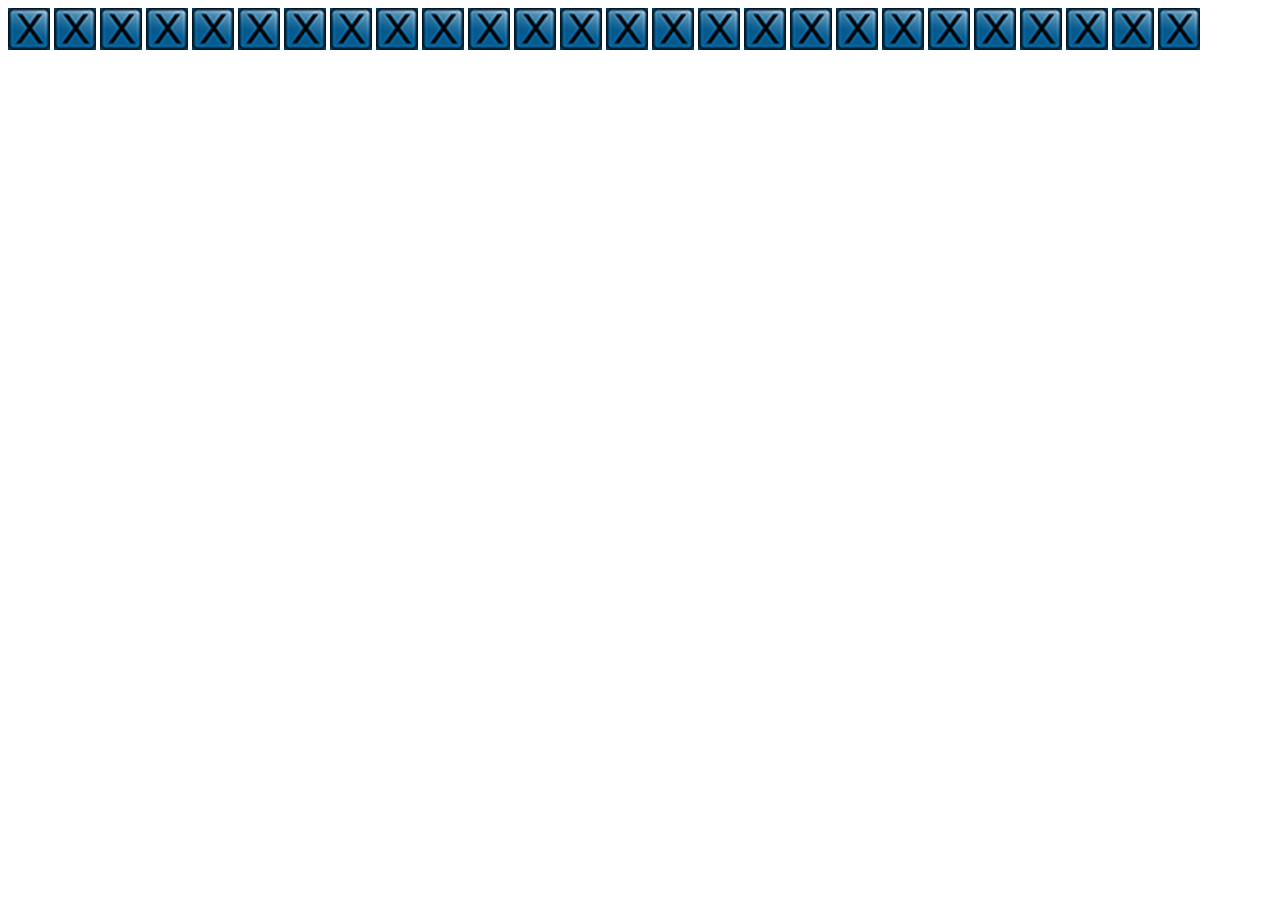
==== www/index.html @ 3664e8c2 "resize test" ====
<!doctype html>
<html>
<head>
<meta charset="utf-8">
<title>Hangman</title>
</head>

<body>
<img src="Images/btnXtest.jpg">
<img src="Images/btnXtest.jpg">
<img src="Images/btnXtest.jpg">
<img src="Images/btnXtest.jpg">
<img src="Images/btnXtest.jpg">
<img src="Images/btnXtest.jpg">
<img src="Images/btnXtest.jpg">
<img src="Images/btnXtest.jpg">
<img src="Images/btnXtest.jpg">
<img src="Images/btnXtest.jpg">
<img src="Images/btnXtest.jpg">
<img src="Images/btnXtest.jpg">
<img src="Images/btnXtest.jpg">
<img src="Images/btnXtest.jpg">
<img src="Images/btnXtest.jpg">
<img src="Images/btnXtest.jpg">
<img src="Images/btnXtest.jpg">
<img src="Images/btnXtest.jpg">
<img src="Images/btnXtest.jpg">
<img src="Images/btnXtest.jpg">
<img src="Images/btnXtest.jpg">
<img src="Images/btnXtest.jpg">
<img src="Images/btnXtest.jpg">
<img src="Images/btnXtest.jpg">
<img src="Images/btnXtest.jpg">
<img src="Images/btnXtest.jpg">
</body>
</html>
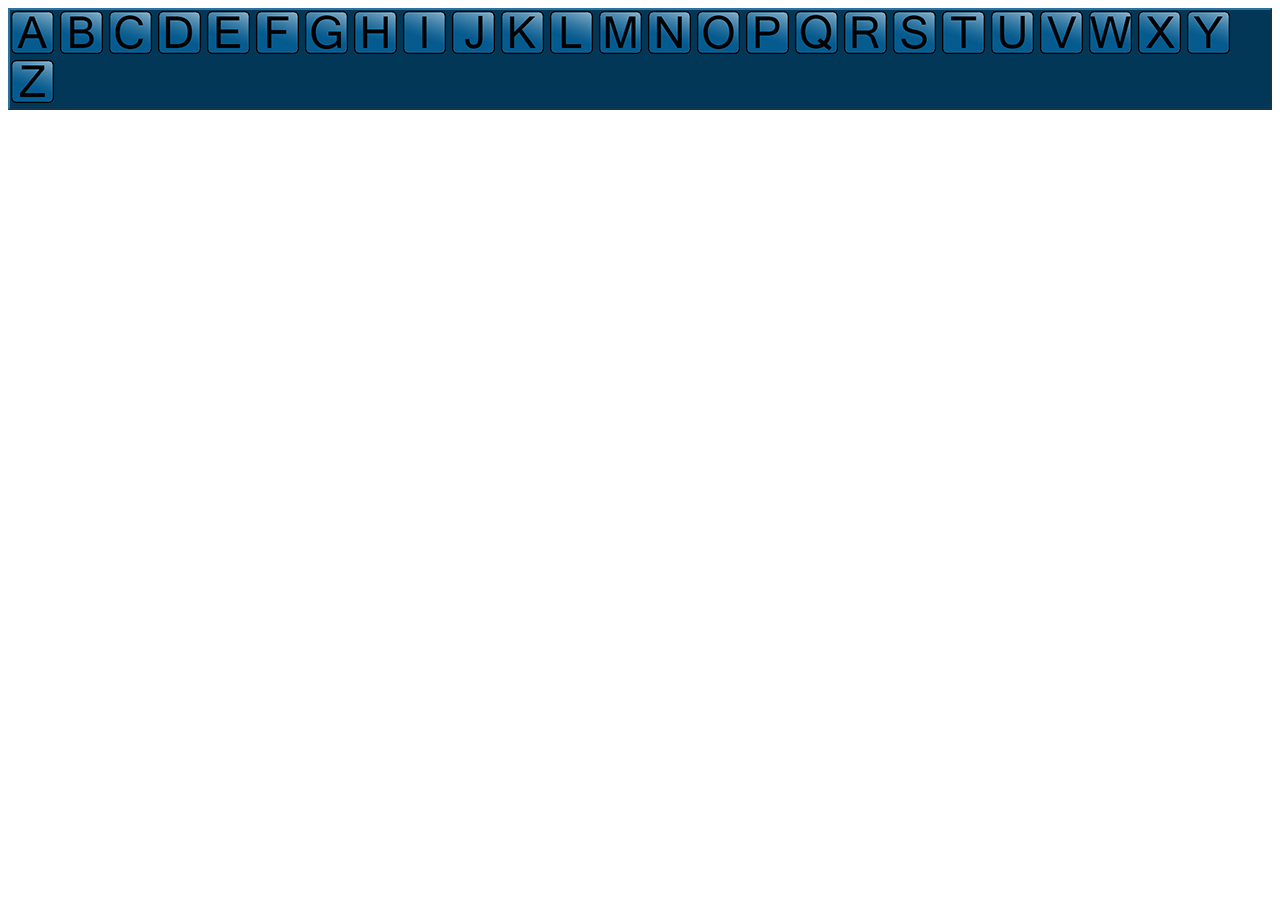
==== commit a00fce27: "fds" ====
--- a/www/index.html
+++ b/www/index.html
@@ -3,34 +3,38 @@
 <head>
 <meta charset="utf-8">
 <title>Hangman</title>
+<link href="index.css" rel="stylesheet" type="text/css">
 </head>
 
 <body>
-<img src="Images/btnXtest.jpg">
-<img src="Images/btnXtest.jpg">
-<img src="Images/btnXtest.jpg">
-<img src="Images/btnXtest.jpg">
-<img src="Images/btnXtest.jpg">
-<img src="Images/btnXtest.jpg">
-<img src="Images/btnXtest.jpg">
-<img src="Images/btnXtest.jpg">
-<img src="Images/btnXtest.jpg">
-<img src="Images/btnXtest.jpg">
-<img src="Images/btnXtest.jpg">
-<img src="Images/btnXtest.jpg">
-<img src="Images/btnXtest.jpg">
-<img src="Images/btnXtest.jpg">
-<img src="Images/btnXtest.jpg">
-<img src="Images/btnXtest.jpg">
-<img src="Images/btnXtest.jpg">
-<img src="Images/btnXtest.jpg">
-<img src="Images/btnXtest.jpg">
-<img src="Images/btnXtest.jpg">
-<img src="Images/btnXtest.jpg">
-<img src="Images/btnXtest.jpg">
-<img src="Images/btnXtest.jpg">
-<img src="Images/btnXtest.jpg">
-<img src="Images/btnXtest.jpg">
-<img src="Images/btnXtest.jpg">
+<div id="keyboard">
+<img src="Images/btnA.jpg">
+<img src="Images/btnB.jpg">
+<img src="Images/btnC.jpg">
+<img src="Images/btnD.jpg">
+<img src="Images/btnE.jpg">
+<img src="Images/btnF.jpg">
+<img src="Images/btnG.jpg">
+<img src="Images/btnH.jpg">
+<img src="Images/btnI.jpg">
+<img src="Images/btnJ.jpg">
+<img src="Images/btnK.jpg">
+<img src="Images/btnL.jpg">
+<img src="Images/btnM.jpg">
+<img src="Images/btnN.jpg">
+<img src="Images/btnO.jpg">
+<img src="Images/btnP.jpg">
+<img src="Images/btnQ.jpg">
+<img src="Images/btnR.jpg">
+<img src="Images/btnS.jpg">
+<img src="Images/btnT.jpg">
+<img src="Images/btnU.jpg">
+<img src="Images/btnV.jpg">
+<img src="Images/btnW.jpg">
+<img src="Images/btnX.jpg">
+<img src="Images/btnY.jpg">
+<img src="Images/btnZ.jpg">
+</div>
+
 </body>
 </html>
--- a/www/index.css
+++ b/www/index.css
@@ -0,0 +1,11 @@
+@charset "utf-8";
+/* CSS Document */
+
+#keyboard {
+	align-content:center;
+	background-color:#023757;
+	border-style:outset;
+	border-width:2px;
+	border-color:#2C739F
+	
+}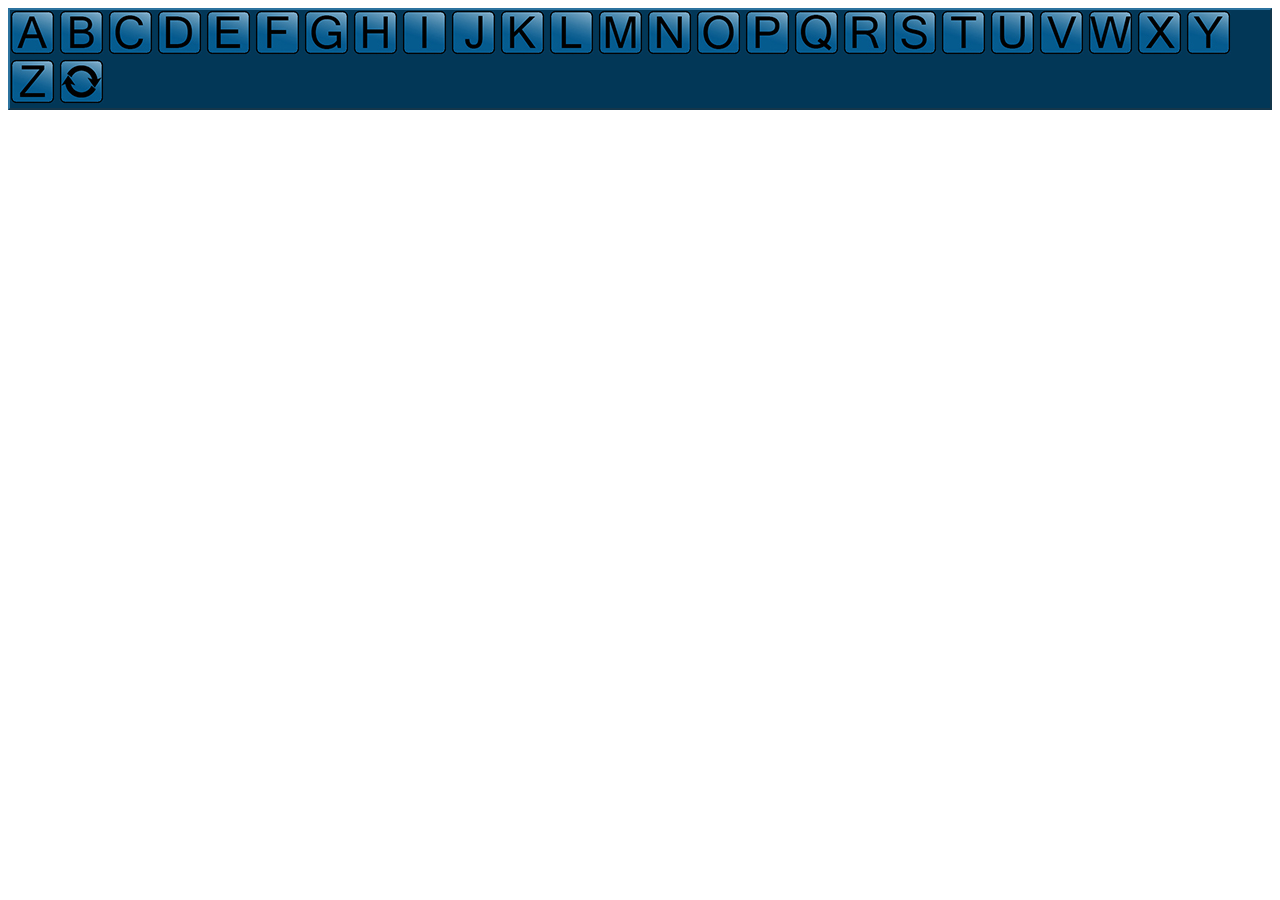
==== commit 6de5311a: "Added resetLetters function / reformated the code" ====
--- a/www/index.html
+++ b/www/index.html
@@ -1,39 +1,41 @@
 <!doctype html>
 <html>
 <head>
-<meta charset="utf-8">
-<title>Hangman</title>
-<link href="index.css" rel="stylesheet" type="text/css">
+    <meta charset="utf-8">
+    <title>Hangman</title>
+    <link href="index.css" rel="stylesheet" type="text/css">
+    <script src="index.js"></script>
 </head>
 
 <body>
 <div id="keyboard">
-<img src="Images/btnA.jpg">
-<img src="Images/btnB.jpg">
-<img src="Images/btnC.jpg">
-<img src="Images/btnD.jpg">
-<img src="Images/btnE.jpg">
-<img src="Images/btnF.jpg">
-<img src="Images/btnG.jpg">
-<img src="Images/btnH.jpg">
-<img src="Images/btnI.jpg">
-<img src="Images/btnJ.jpg">
-<img src="Images/btnK.jpg">
-<img src="Images/btnL.jpg">
-<img src="Images/btnM.jpg">
-<img src="Images/btnN.jpg">
-<img src="Images/btnO.jpg">
-<img src="Images/btnP.jpg">
-<img src="Images/btnQ.jpg">
-<img src="Images/btnR.jpg">
-<img src="Images/btnS.jpg">
-<img src="Images/btnT.jpg">
-<img src="Images/btnU.jpg">
-<img src="Images/btnV.jpg">
-<img src="Images/btnW.jpg">
-<img src="Images/btnX.jpg">
-<img src="Images/btnY.jpg">
-<img src="Images/btnZ.jpg">
+    <img id="A" onclick="aClick()" src="Images/btnA.jpg">
+    <img id="B" onclick="bClick()" src="Images/btnB.jpg">
+    <img id="C" onclick="cClick()" src="Images/btnC.jpg">
+    <img id="D" onclick="dClick()" src="Images/btnD.jpg">
+    <img id="E" onclick="eClick()" src="Images/btnE.jpg">
+    <img id="F" onclick="fClick()" src="Images/btnF.jpg">
+    <img id="G" onclick="gClick()" src="Images/btnG.jpg">
+    <img id="H" onclick="hClick()" src="Images/btnH.jpg">
+    <img id="I" onclick="iClick()" src="Images/btnI.jpg">
+    <img id="J" onclick="jClick()" src="Images/btnJ.jpg">
+    <img id="K" onclick="kClick()" src="Images/btnK.jpg">
+    <img id="L" onclick="lClick()" src="Images/btnL.jpg">
+    <img id="M" onclick="mClick()" src="Images/btnM.jpg">
+    <img id="N" onclick="nClick()" src="Images/btnN.jpg">
+    <img id="O" onclick="oClick()" src="Images/btnO.jpg">
+    <img id="P" onclick="pClick()" src="Images/btnP.jpg">
+    <img id="Q" onclick="qClick()" src="Images/btnQ.jpg">
+    <img id="R" onclick="rClick()" src="Images/btnR.jpg">
+    <img id="S" onclick="sClick()" src="Images/btnS.jpg">
+    <img id="T" onclick="tClick()" src="Images/btnT.jpg">
+    <img id="U" onclick="uClick()" src="Images/btnU.jpg">
+    <img id="V" onclick="vClick()" src="Images/btnV.jpg">
+    <img id="W" onclick="wClick()" src="Images/btnW.jpg">
+    <img id="X" onclick="xClick()" src="Images/btnX.jpg">
+    <img id="Y" onclick="yClick()" src="Images/btnY.jpg">
+    <img id="Z" onclick="zClick()" src="Images/btnZ.jpg">
+    <img id="Reset" onclick="resetLetters()" src="Images/btnReset.jpg">
 </div>
 
 </body>
--- a/www/index.css
+++ b/www/index.css
@@ -1,11 +1,12 @@
 @charset "utf-8";
 /* CSS Document */
+@media (max-width: 360px) {
+}
 
 #keyboard {
-	align-content:center;
-	background-color:#023757;
-	border-style:outset;
-	border-width:2px;
-	border-color:#2C739F
-	
+    align-content: center;
+    background-color: #023757;
+    border-style: outset;
+    border-width: 2px;
+    border-color: #2C739F;
 }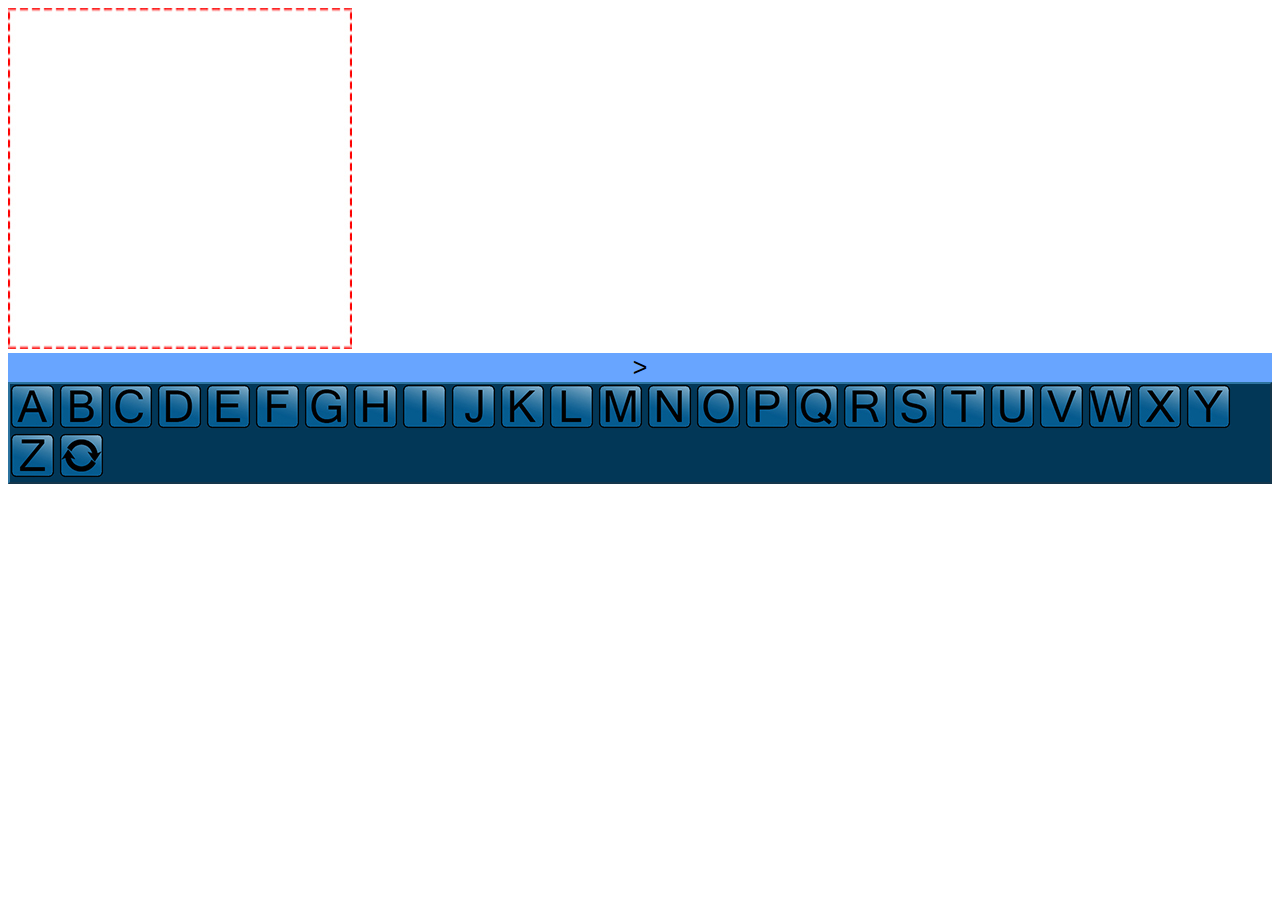
==== commit 8a526dc6: "Added text output, test border for hangman image" ====
--- a/www/index.html
+++ b/www/index.html
@@ -8,6 +8,10 @@
 </head>
 
 <body>
+<img id="hangmanImage" src="Images/hangmanBorder.jpg">
+
+<div id="text"><p> > </p><p id="display"></p></div>
+
 <div id="keyboard">
     <img id="A" onclick="aClick()" src="Images/btnA.jpg">
     <img id="B" onclick="bClick()" src="Images/btnB.jpg">
--- a/www/index.css
+++ b/www/index.css
@@ -3,8 +3,18 @@
 @media (max-width: 360px) {
 }
 
+p {
+    font-size: 25px;
+    font-family: Verdana, Geneva, sans-serif;
+    display: inline
+}
+
+#text {
+    text-align: center;
+    background-color: #68a5ff;
+}
+
 #keyboard {
-    align-content: center;
     background-color: #023757;
     border-style: outset;
     border-width: 2px;
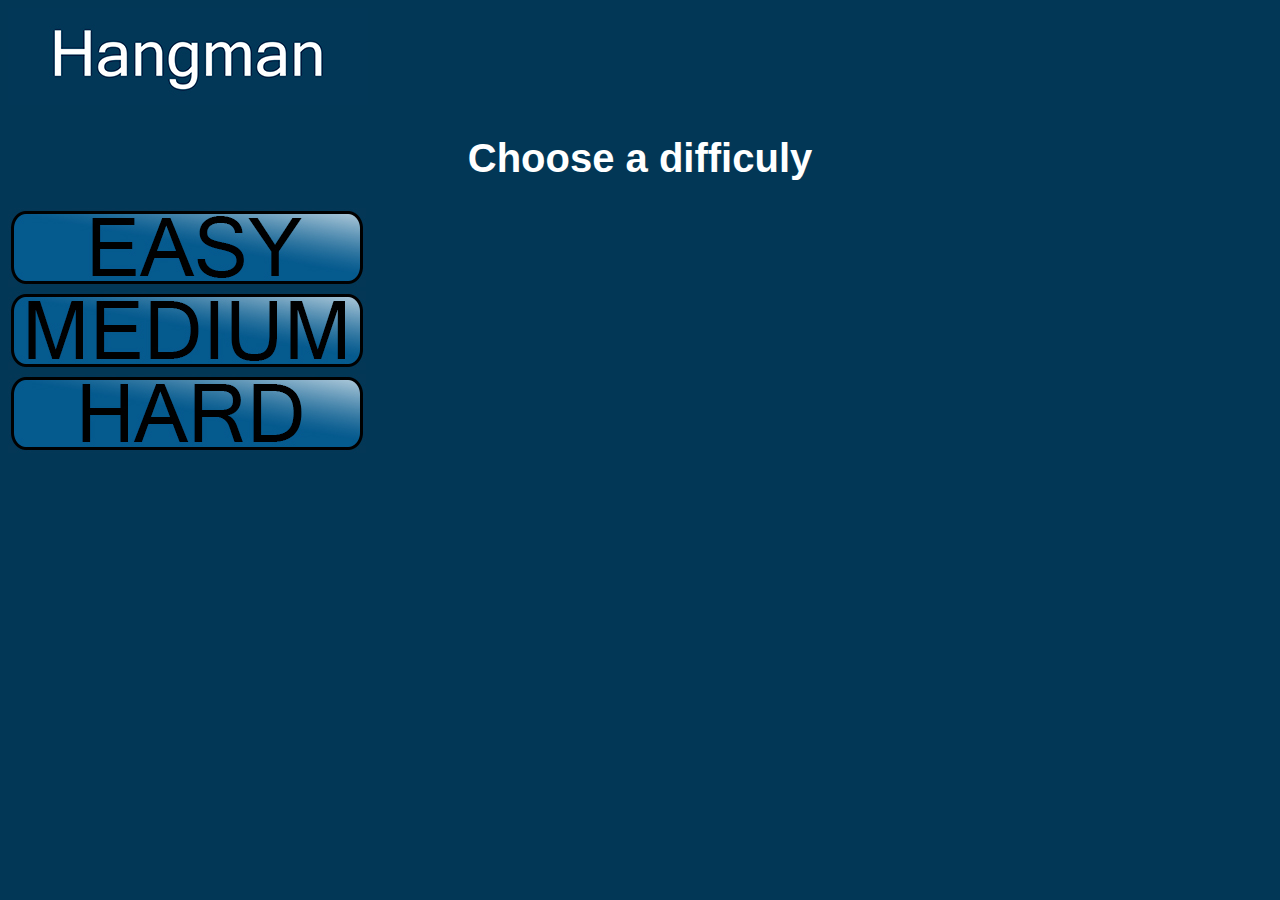
==== commit 6e7e7575: "Menu beta" ====
--- a/www/index.html
+++ b/www/index.html
@@ -1,46 +1,18 @@
-<!doctype html>
+<!DOCTYPE html>
 <html>
-<head>
-    <meta charset="utf-8">
-    <title>Hangman</title>
+<head lang="en">
+    <meta charset="UTF-8">
+    <title>difficultyPage</title>
     <link href="index.css" rel="stylesheet" type="text/css">
     <script src="index.js"></script>
+
 </head>
+<body>
+<img id="logo" src="Images/hangmanLogo.jpg"/>
 
-<body>
-<img id="hangmanImage" src="Images/hangmanBorder.jpg">
-
-<div id="text"><p> > </p><p id="display"></p></div>
-
-<div id="keyboard">
-    <img id="A" onclick="aClick()" src="Images/btnA.jpg">
-    <img id="B" onclick="bClick()" src="Images/btnB.jpg">
-    <img id="C" onclick="cClick()" src="Images/btnC.jpg">
-    <img id="D" onclick="dClick()" src="Images/btnD.jpg">
-    <img id="E" onclick="eClick()" src="Images/btnE.jpg">
-    <img id="F" onclick="fClick()" src="Images/btnF.jpg">
-    <img id="G" onclick="gClick()" src="Images/btnG.jpg">
-    <img id="H" onclick="hClick()" src="Images/btnH.jpg">
-    <img id="I" onclick="iClick()" src="Images/btnI.jpg">
-    <img id="J" onclick="jClick()" src="Images/btnJ.jpg">
-    <img id="K" onclick="kClick()" src="Images/btnK.jpg">
-    <img id="L" onclick="lClick()" src="Images/btnL.jpg">
-    <img id="M" onclick="mClick()" src="Images/btnM.jpg">
-    <img id="N" onclick="nClick()" src="Images/btnN.jpg">
-    <img id="O" onclick="oClick()" src="Images/btnO.jpg">
-    <img id="P" onclick="pClick()" src="Images/btnP.jpg">
-    <img id="Q" onclick="qClick()" src="Images/btnQ.jpg">
-    <img id="R" onclick="rClick()" src="Images/btnR.jpg">
-    <img id="S" onclick="sClick()" src="Images/btnS.jpg">
-    <img id="T" onclick="tClick()" src="Images/btnT.jpg">
-    <img id="U" onclick="uClick()" src="Images/btnU.jpg">
-    <img id="V" onclick="vClick()" src="Images/btnV.jpg">
-    <img id="W" onclick="wClick()" src="Images/btnW.jpg">
-    <img id="X" onclick="xClick()" src="Images/btnX.jpg">
-    <img id="Y" onclick="yClick()" src="Images/btnY.jpg">
-    <img id="Z" onclick="zClick()" src="Images/btnZ.jpg">
-    <img id="Reset" onclick="resetLetters()" src="Images/btnReset.jpg">
-</div>
-
+<div id="difficulty"><h1>Choose a difficuly</h1></div>
+<div><a href="hangman.html"><img id="easy" onclick="easy()" src="Images/btnEasy.jpg"></a></div>
+<div><a href="hangman.html"><img id="medium" onclick="medium()" src="Images/btnMedium.jpg"></a></div>
+<div><a href="hangman.html"><img id="hard" onclick="hard()" src="Images/btnHard.jpg"></a></div>
 </body>
-</html>
+</html>--- a/www/index.css
+++ b/www/index.css
@@ -3,13 +3,23 @@
 @media (max-width: 360px) {
 }
 
-p {
-    font-size: 25px;
-    font-family: Verdana, Geneva, sans-serif;
-    display: inline
+
+body {
+    background-color: #023756;
+    font-family: Raavi, Geneva, sans-serif;
 }
 
+h1{
+    text-align: center;
+    color: #ffffff;
+    font-size: 40px;
+
+}
+#difficulty {
+    align-content: center;
+}
 #text {
+    width: 100%;
     text-align: center;
     background-color: #68a5ff;
 }
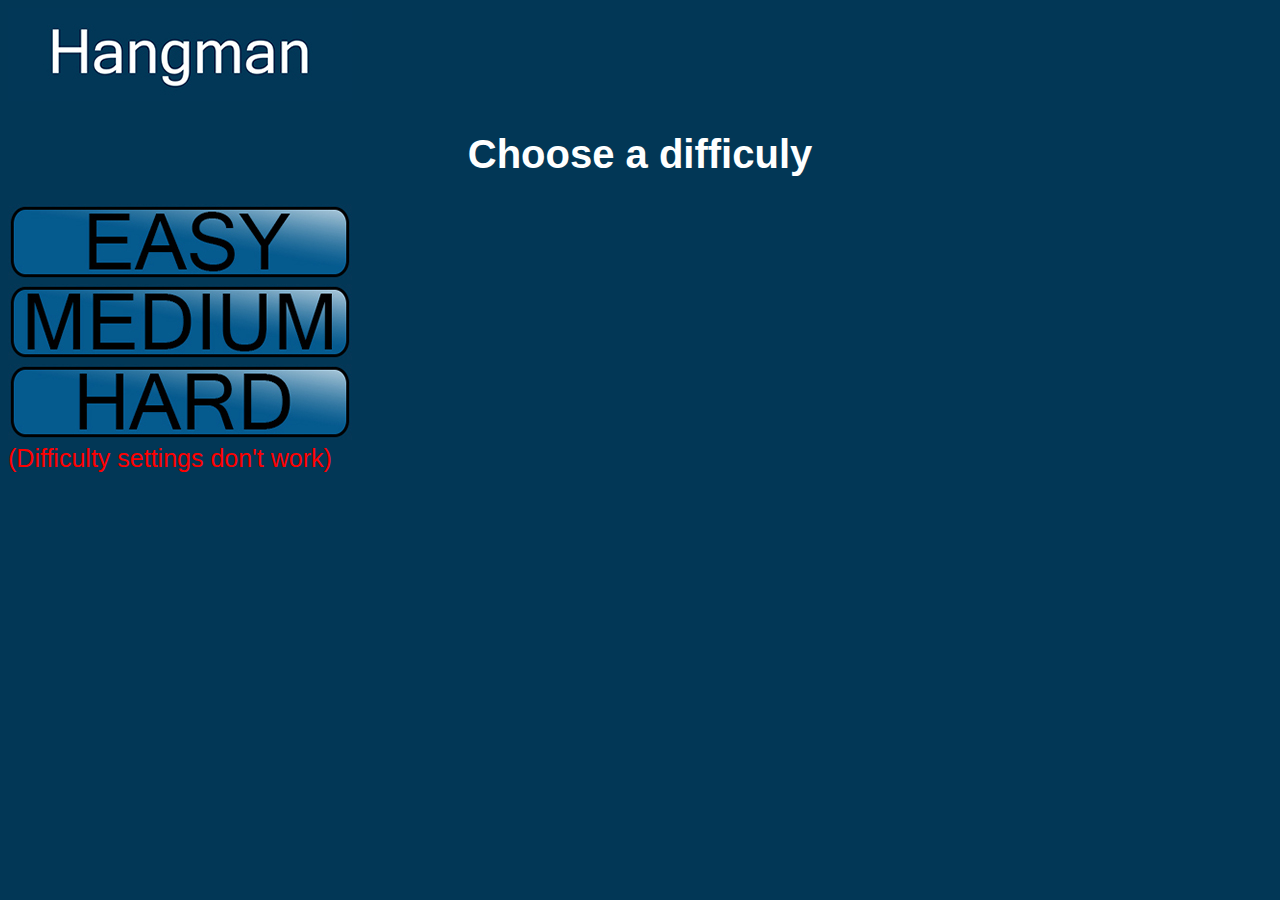
==== commit 3b99f2cb: "HANGMAN BETA v2.4" ====
--- a/www/index.html
+++ b/www/index.html
@@ -11,8 +11,33 @@
 <img id="logo" src="Images/hangmanLogo.jpg"/>
 
 <div id="difficulty"><h1>Choose a difficuly</h1></div>
-<div><a href="hangman.html"><img id="easy" onclick="easy()" src="Images/btnEasy.jpg"></a></div>
-<div><a href="hangman.html"><img id="medium" onclick="medium()" src="Images/btnMedium.jpg"></a></div>
-<div><a href="hangman.html"><img id="hard" onclick="hard()" src="Images/btnHard.jpg"></a></div>
+<div> <a href="hangman.html"> <img id="easy" src="Images/btnEasy.jpg"> </a> </div>
+<script>
+    //i thought this would of worked, but i couldnt figure out how to return the array
+    document.getElementById("easy").onclick = function() {easy()};
+
+function easy() {
+    wordsList = ["LAMP", "ROAD", "SOFA", "LADY", "SNOW", "SPACE", "NOISE", "DOGGY", "HOUSE", "STEEL", "STEREO", "PILLOW", "CEREAL", "BUTTON", "CIRCLE", "BALLOON", "STATION", "DRAWING", "BICYCLE", "FLOWERS"];
+}</script>
+
+
+<div> <a href="hangman.html"> <img id="medium" onclick="medium()" src="Images/btnMedium.jpg"> </a> </div>
+<script>
+    document.getElementById("easy").onclick = function() {medium()};
+
+    function medium() {
+        wordsList = ["PAINTING", "MONEYBAG", "SAPPHIRE", "AROMATIC", "CAPTIONS", "TELEPHONE", "GODFATHER", "OFFENSIVE", "EFFICIENT", "TELESCOPE", "BOTTOMLESS", "WHIRLWINDS", "SPECIALITY", "PROGRAMING", "TELEVISION", "UNBREAKABLE", "APPLICATION", "BODYBUILDER", "ELECTRICITY", "MASTERPIECE"]
+}</script>
+
+<div> <a href="hangman.html"> <img id="hard" onclick="hard()" src="Images/btnHard.jpg"> </a> </div>
+<script>
+    document.getElementById("easy").onclick = function() {hard()};
+
+    function hard() {
+        wordsList = ["ASTRONOMICAL", "VOCABULARIES", "THANKSGIVING", "STOCKHOLDERS", "RUSTPROOFING", "EXTENDABILITY", "INCORPORATION2", "NONFUNCTIONAL", "PERPENDICULAR", "RECOMMENDABLE", "MISCALCULATING", "AMBASSADORSHIP", "DECONSTRUCTIVE", "IMPRACTICALITY", "ILLEGITIMATELY", "BIOLUMINESCENCE", "WRONGHEADEDNESS", "TROUBLESHOOTING", "SURVIVABILITIES", "PROCRASTINATION"]
+}</script>
+<div>
+<p id="disclamer">(Difficulty settings don't work)</p>
+</div>
 </body>
 </html>--- a/www/index.css
+++ b/www/index.css
@@ -13,13 +13,18 @@
     text-align: center;
     color: #ffffff;
     font-size: 40px;
+}
 
+p {
+    font-size: 25px;
+    font-family: Verdana, Geneva, sans-serif;
+    display: inline;
 }
+
 #difficulty {
     align-content: center;
 }
 #text {
-    width: 100%;
     text-align: center;
     background-color: #68a5ff;
 }
@@ -29,4 +34,9 @@
     border-style: outset;
     border-width: 2px;
     border-color: #2C739F;
+}
+
+#disclamer {
+    color: red;
+    text-align: center;
 }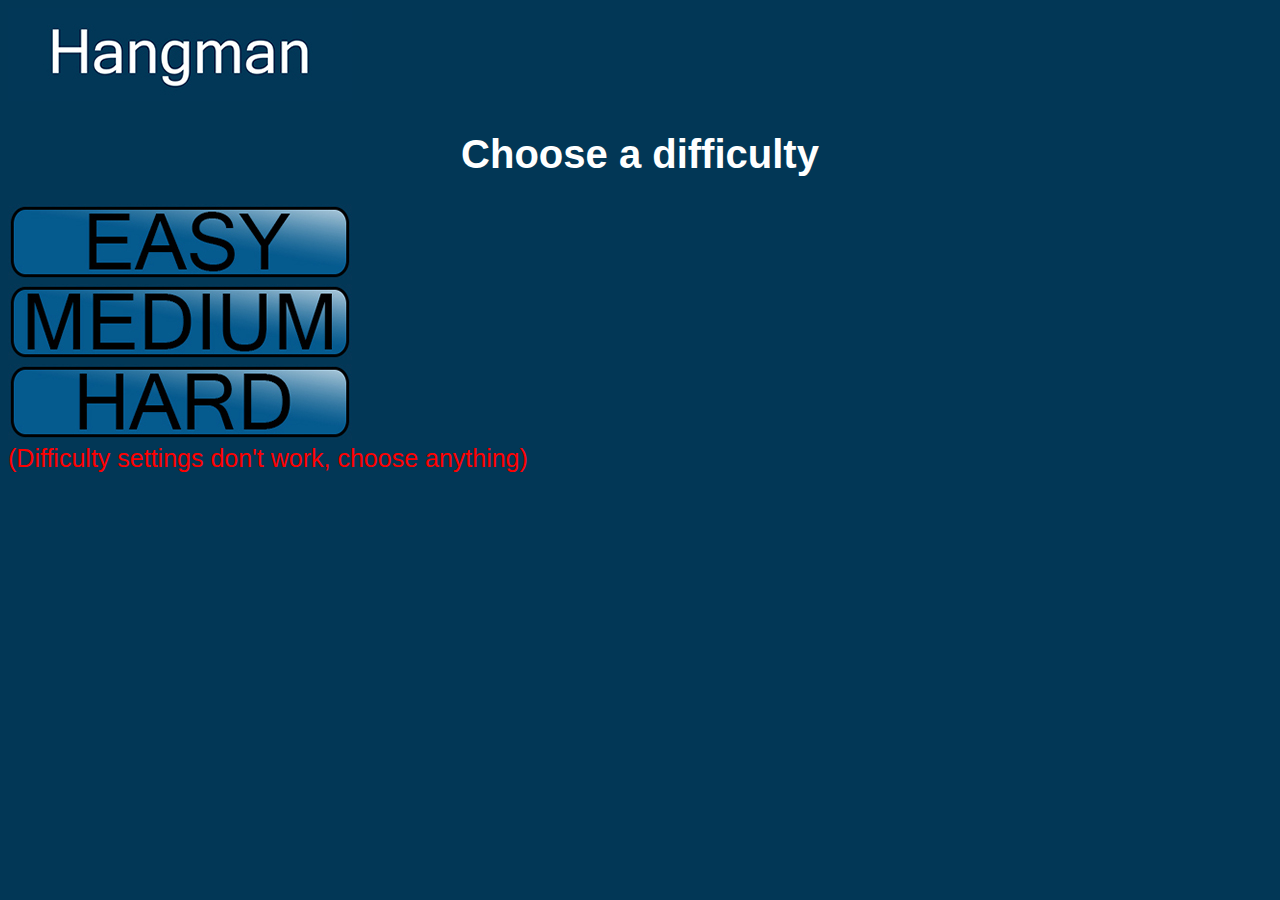
==== commit 36f5ad94: "Tweaks and larger wordlist" ====
--- a/www/index.html
+++ b/www/index.html
@@ -10,10 +10,10 @@
 <body>
 <img id="logo" src="Images/hangmanLogo.jpg"/>
 
-<div id="difficulty"><h1>Choose a difficuly</h1></div>
+<div id="difficulty"><h1>Choose a difficulty</h1></div>
 <div> <a href="hangman.html"> <img id="easy" src="Images/btnEasy.jpg"> </a> </div>
 <script>
-    //i thought this would of worked, but i couldnt figure out how to return the array
+    //i thought this would of worked, but i couldn't figure out how to return the array
     document.getElementById("easy").onclick = function() {easy()};
 
 function easy() {
@@ -37,7 +37,7 @@
         wordsList = ["ASTRONOMICAL", "VOCABULARIES", "THANKSGIVING", "STOCKHOLDERS", "RUSTPROOFING", "EXTENDABILITY", "INCORPORATION2", "NONFUNCTIONAL", "PERPENDICULAR", "RECOMMENDABLE", "MISCALCULATING", "AMBASSADORSHIP", "DECONSTRUCTIVE", "IMPRACTICALITY", "ILLEGITIMATELY", "BIOLUMINESCENCE", "WRONGHEADEDNESS", "TROUBLESHOOTING", "SURVIVABILITIES", "PROCRASTINATION"]
 }</script>
 <div>
-<p id="disclamer">(Difficulty settings don't work)</p>
+<p id="disclaimer">(Difficulty settings don't work, choose anything)</p>
 </div>
 </body>
 </html>--- a/www/index.css
+++ b/www/index.css
@@ -36,7 +36,7 @@
     border-color: #2C739F;
 }
 
-#disclamer {
+#disclaimer {
     color: red;
     text-align: center;
 }